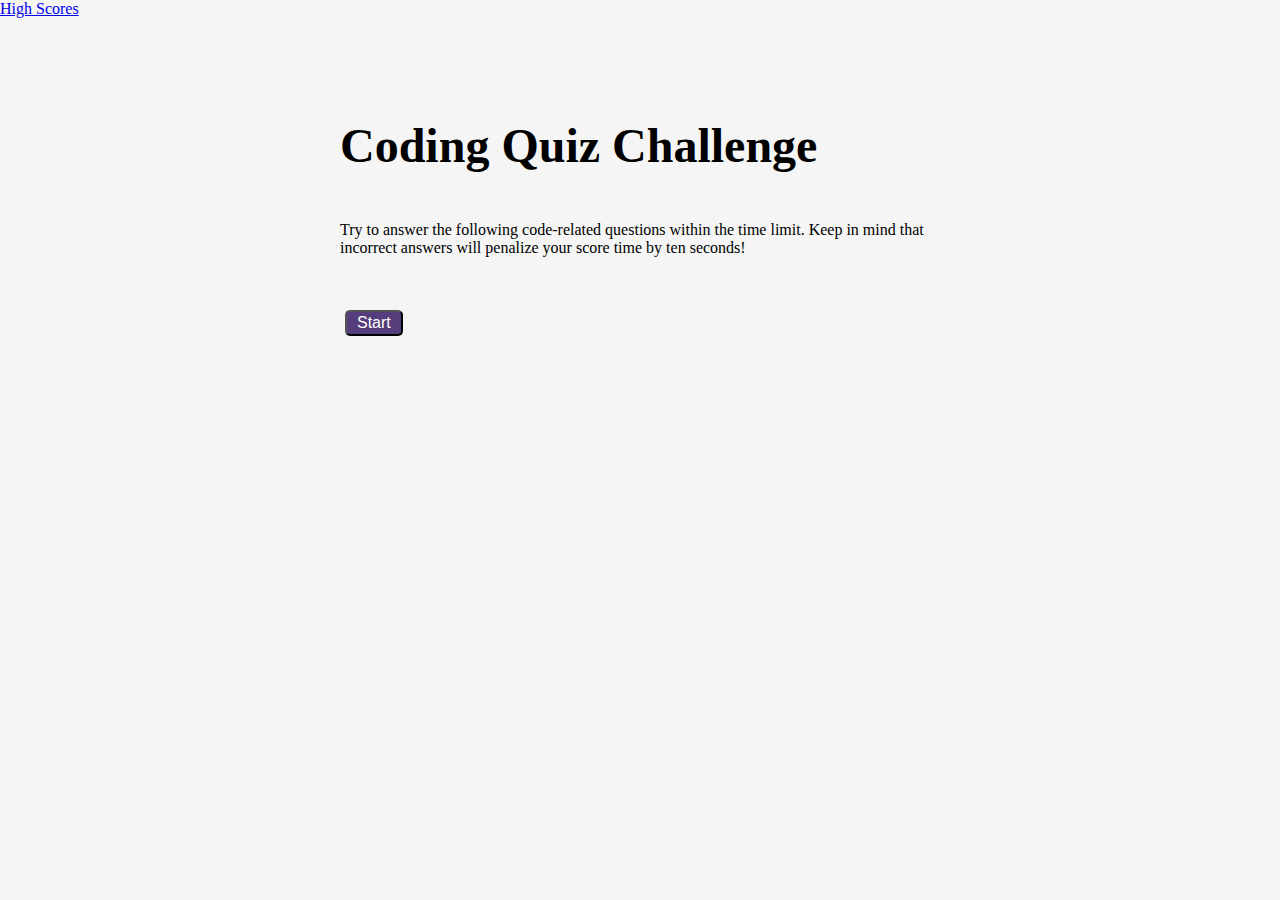
==== index.html @ 1e67e3c9 "added finished screen, need to fix timer to check for correct answer" ====
<!DOCTYPE html>
<html>
    <head>
        <meta charset="utf-8">
        <meta http-equiv="X-UA-Compatible" content="IE=edge">
        <title>Code Quiz</title>
        <meta name="description" content="">
        <meta name="viewport" content="width=device-width, initial-scale=1">
        <link rel="stylesheet" href="./style.css">
    </head>
    <body>
        <a href="#High Scores"> High Scores</a>
        <div class="container">
            <div id=timer></div>
            <div id="startContainer">
                <h1>Coding Quiz Challenge</h1>
                <p>Try to answer the following code-related questions within the time limit. Keep in mind that incorrect answers will penalize your score time by ten seconds!</p>
                <button id="startBtn">Start</button>
            </div>
            <div id="questionsContainer" class="hide">
                <h2 id="questions"></h2>
                <div id="choices" class="choices"></div>
            </div>
            <div id="finished" class="hide">
                <h2>Finished!</h2>
                <p>Your final score is <span id="score"></span></p>
            </div>
        </div>
        <script src="/script.js" async defer></script>
    </body>
</html>
---- style.css ----
* {
    box-sizing: border-box;
    margin: 0;
    padding:0;
    background-color:whitesmoke;
}

h1{
    font-size: 3em;
    margin-bottom: 3rem;
}

p{
    margin-bottom: 3rem;
    
}

button{
    display: inline-block;
  margin: 5px;
  cursor: pointer;
  font-size: 100%;
  background-color: #563d7c;
  border-radius: 5px;
  padding: 2px 10px;
  color: white;
}
.container{
    margin:100px auto 0 auto;
    max-width: 600px;
}

.hide{
    display: none;
}
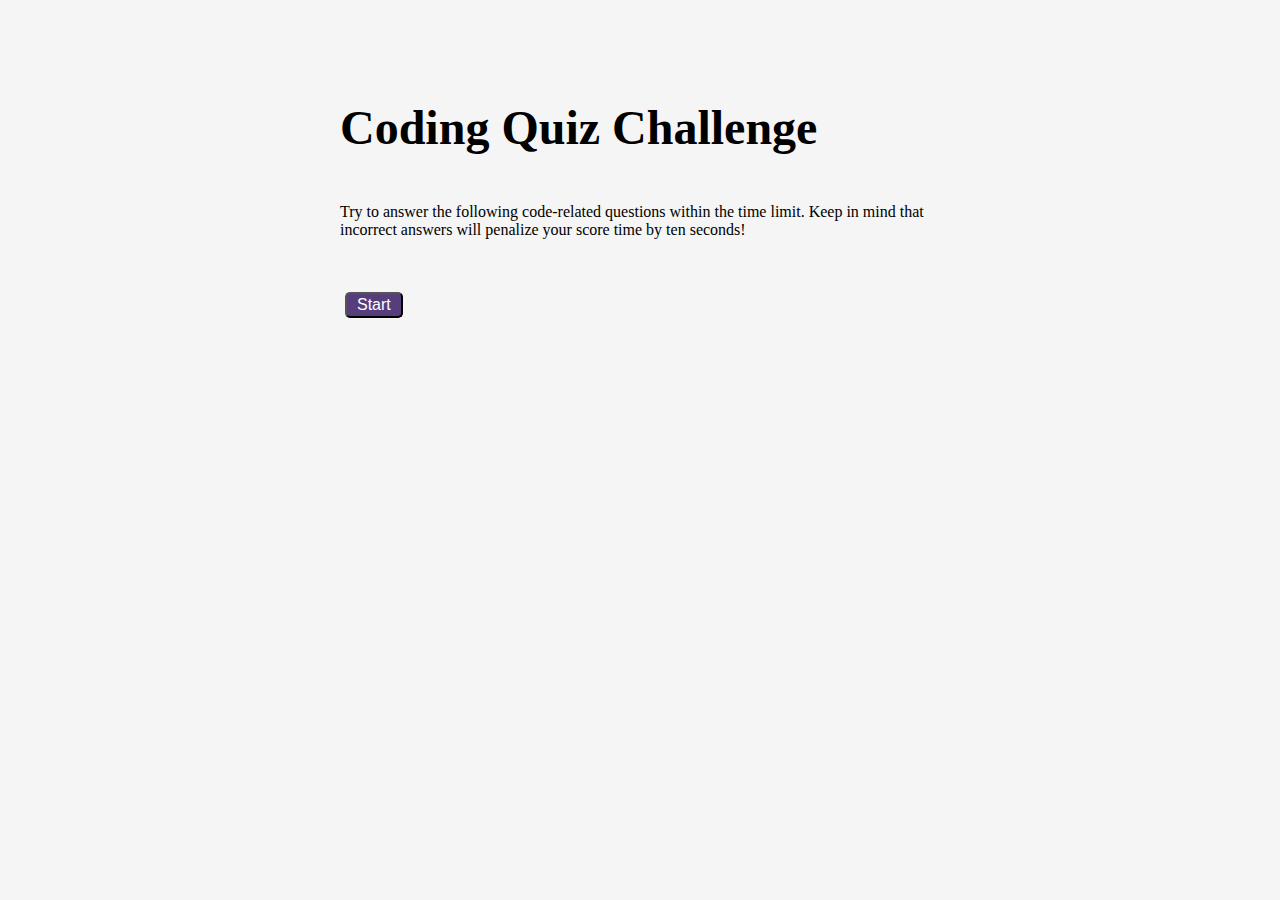
==== commit f1ed3d0d: "added highscores list" ====
--- a/index.html
+++ b/index.html
@@ -6,10 +6,10 @@
         <title>Code Quiz</title>
         <meta name="description" content="">
         <meta name="viewport" content="width=device-width, initial-scale=1">
-        <link rel="stylesheet" href="./style.css">
+        <link rel="stylesheet" href="./assets/style.css">
     </head>
     <body>
-        <a href="#High Scores"> High Scores</a>
+    
         <div class="container">
             <div id=timer></div>
             <div id="startContainer">
@@ -24,8 +24,20 @@
             <div id="finished" class="hide">
                 <h2>Finished!</h2>
                 <p>Your final score is <span id="score"></span></p>
+                <p>
+                    Please enter your intials: <input type="text" id="initials"/>
+                    <button id="submit"> Submit </button>
+                </p>
+
+            </div>
+
+            <div id="highScores" class="hide">
+                <h2>Highscores</h2>
+                <ol id="scoreboard"></ol>
+                <button id="clear">Clear</button>
+                <button id="return">Return</button>
             </div>
         </div>
-        <script src="/script.js" async defer></script>
+        <script src="./assets/script.js" async defer></script>
     </body>
 </html>--- a/assets/style.css
+++ b/assets/style.css
@@ -0,0 +1,37 @@
+
+* {
+    box-sizing: border-box;
+    margin: 0;
+    padding:0;
+    background-color:whitesmoke;
+}
+
+h1{
+    font-size: 3em;
+    margin-bottom: 3rem;
+}
+
+p{
+    margin-bottom: 3rem;
+    
+}
+
+button{
+    display: inline-block;
+  margin: 5px;
+  cursor: pointer;
+  font-size: 100%;
+  background-color: #563d7c;
+  border-radius: 5px;
+  padding: 2px 10px;
+  color: white;
+}
+.container{
+    margin:100px auto 0 auto;
+    max-width: 600px;
+}
+
+.hide{
+    display: none;
+}
+
